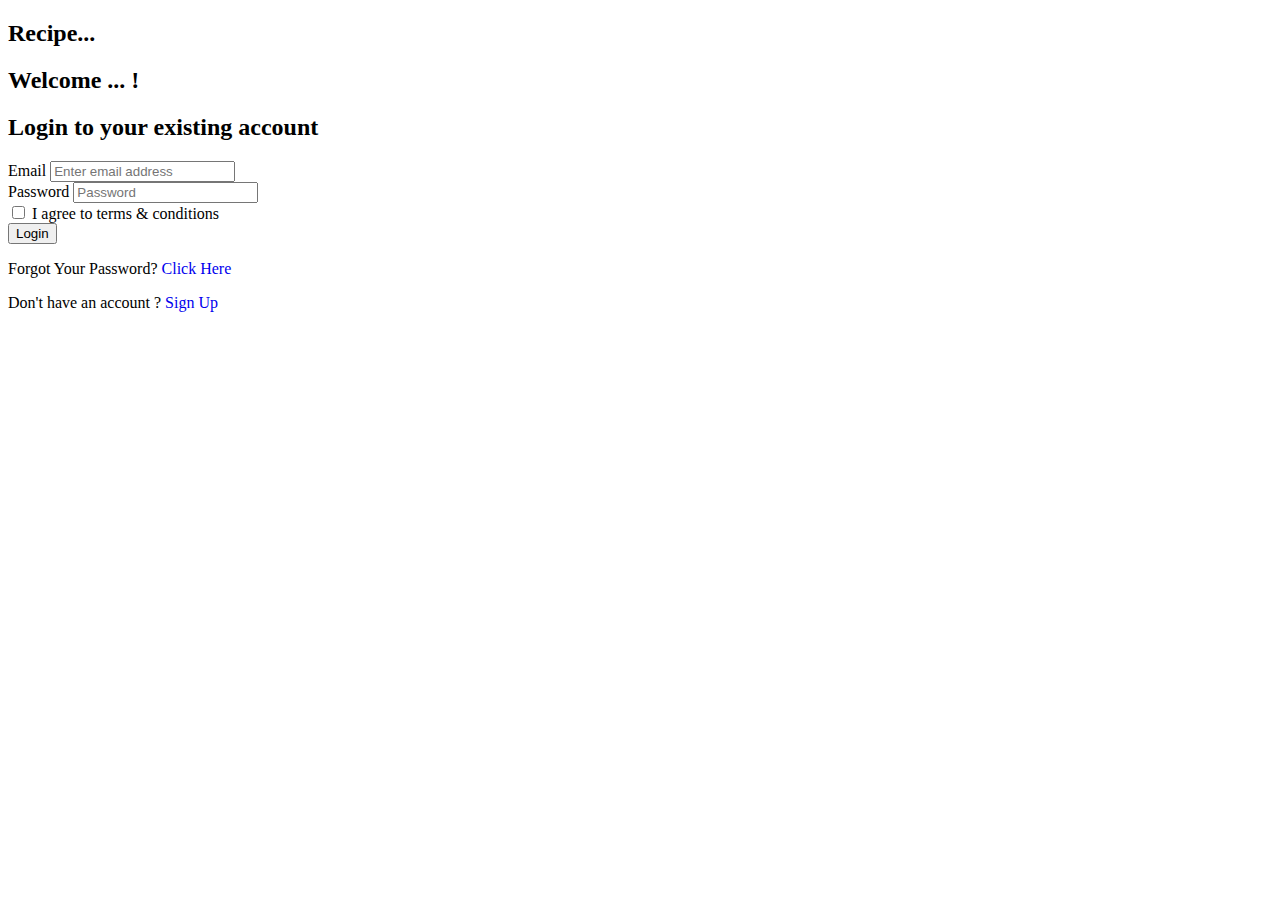
==== auth/login.html @ 021641ec "deploy commit" ====
<!DOCTYPE html>
<html lang="en">
  <head>
    <meta charset="UTF-8" />
    <meta http-equiv="X-UA-Compatible" content="IE=edge" />
    <meta name="viewport" content="width=device-width, initial-scale=1.0" />
    <title>Login</title>
    <link href="https://cdn.jsdelivr.net/npm/bootstrap@5.2.3/dist/css/bootstrap.min.css" rel="stylesheet" integrity="sha384-rbsA2VBKQhggwzxH7pPCaAqO46MgnOM80zW1RWuH61DGLwZJEdK2Kadq2F9CUG65" crossorigin="anonymous" />
    <link href="https://fonts.googleapis.com/css?family=Poppins" rel="stylesheet" />
    <link rel="stylesheet" href="../auth css/login.css" />
  </head>

  <body>
    <div class="container-fluid">
      <div class="col-lg-12">
        <div class="container-lg">
          <div class="row align-items-center">
            <div class="col-lg-12 col-md-6 mt-5 text-center">
              <h2 class="recipe-text1 mt-3">Recipe...</h2>
            </div>
            <div class="col-lg-12 col-md-6 mt-5 text-center">
              <h2 class="recipe-text2 mt-3">Welcome ... !</h2>
            </div>
            <div class="col-lg-12 col-md-6 mt-1 text-center">
              <h2 class="recipe-text3 mt-3">Login to your existing account</h2>
            </div>
            <div class="d-flex justify-content-center">
              <form class="col-lg-5 mt-5">
                <div class="mb-3">
                  <label for="" class="form-label">Email</label>
                  <input type="email" class="form-control" id="" aria-describedby="emailHelp" placeholder="Enter email address" />
                </div>
                <div class="mb-3">
                  <label for="" class="form-label">Password</label>
                  <input type="password" class="form-control" id="" type="password" placeholder="Password" />
                </div>
                <div class="mb-3 form-check">
                  <input type="checkbox" class="form-check-input" />
                  <label class="form-check-label" for="exampleCheck1">I agree to terms & conditions</label>
                </div>
                <div class="mb-3">
                  <button class="btn btn-warning text-white shadow-none p-4 w-100 mt-3" href="../menu/landing-page.html">Login</button>
                </div>
                <div class="d-inline-flex">
                  <p class="text-center">Forgot Your Password?<a class="text-warning" style="text-decoration: none" href="forgotpassword.html"> Click Here</a></p>
                </div>
                <div class="my-2 mt-5">
                  <p class="text-center">Don't have an account ?<a class="text-warning" style="text-decoration: none" href="registration.html"> Sign Up</a></p>
                </div>
              </form>
            </div>
          </div>
        </div>
      </div>
    </div>
    <script src="https://cdn.jsdelivr.net/npm/bootstrap@5.2.3/dist/js/bootstrap.bundle.min.js" integrity="sha384-kenU1KFdBIe4zVF0s0G1M5b4hcpxyD9F7jL+jjXkk+Q2h455rYXK/7HAuoJl+0I4" crossorigin="anonymous"></script>
  </body>
</html>
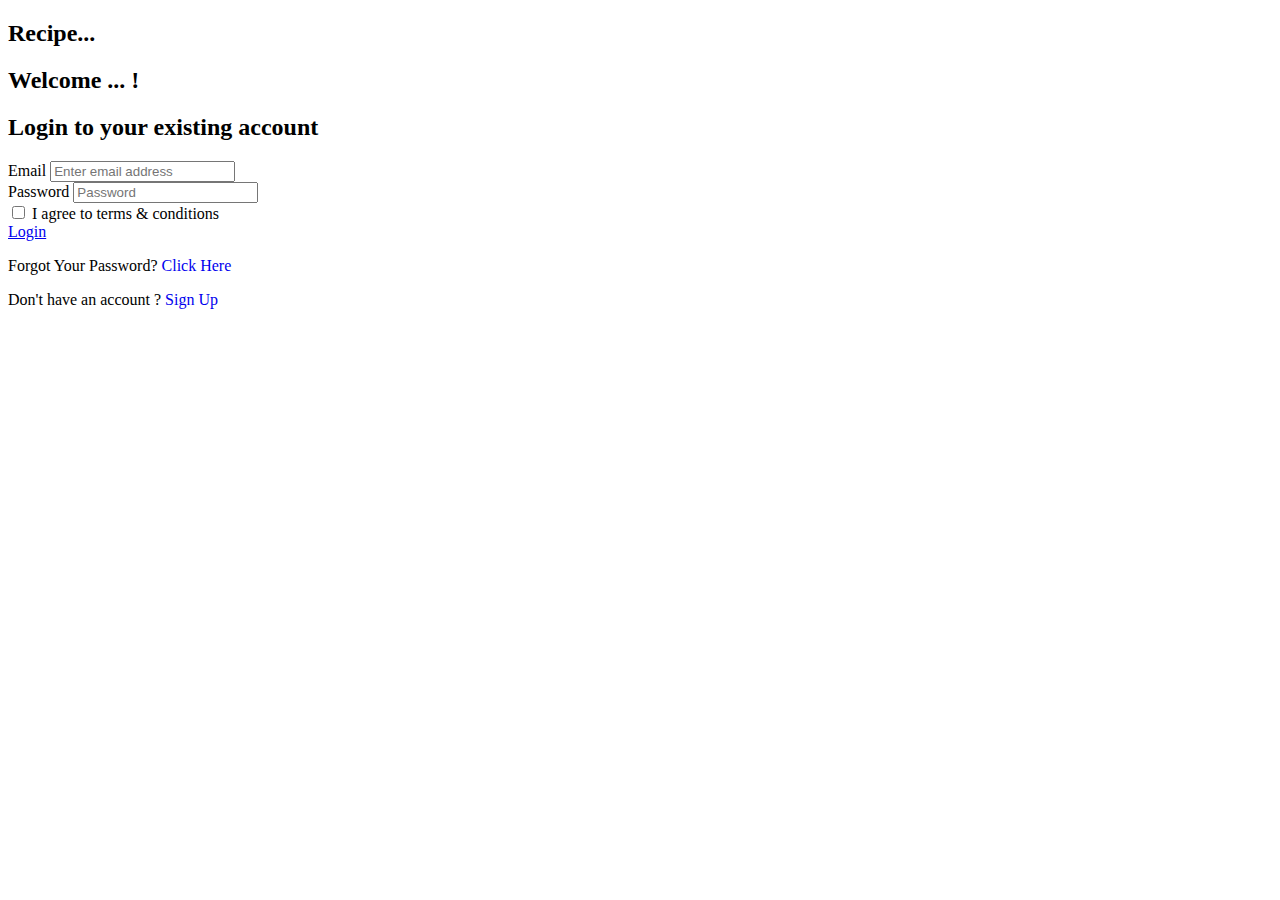
==== commit 710d6829: "-" ====
--- a/auth/login.html
+++ b/auth/login.html
@@ -39,7 +39,7 @@
                   <label class="form-check-label" for="exampleCheck1">I agree to terms & conditions</label>
                 </div>
                 <div class="mb-3">
-                  <button class="btn btn-warning text-white shadow-none p-4 w-100 mt-3" href="../menu/landing-page.html">Login</button>
+                  <a class="btn btn-warning text-white shadow-none p-4 w-100 mt-3" href="../menu/landing-page.html">Login</a>
                 </div>
                 <div class="d-inline-flex">
                   <p class="text-center">Forgot Your Password?<a class="text-warning" style="text-decoration: none" href="forgotpassword.html"> Click Here</a></p>
